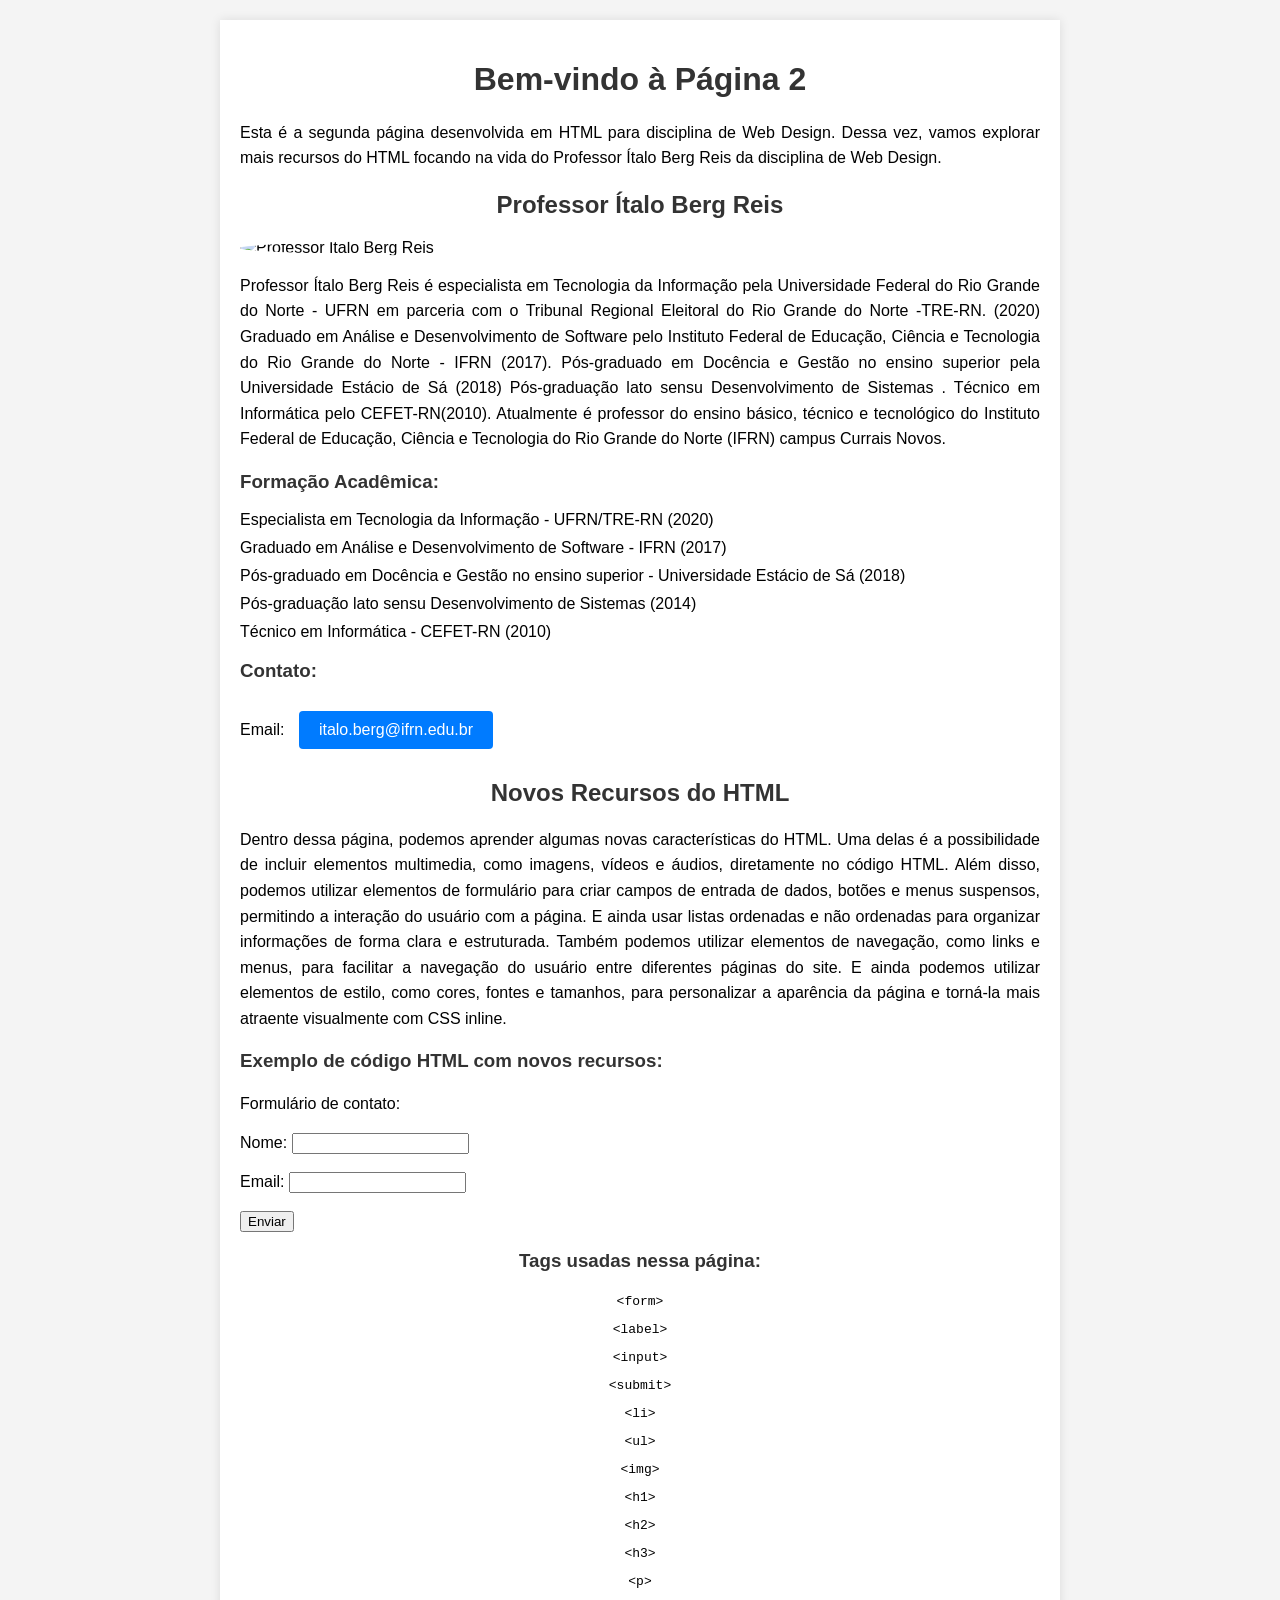
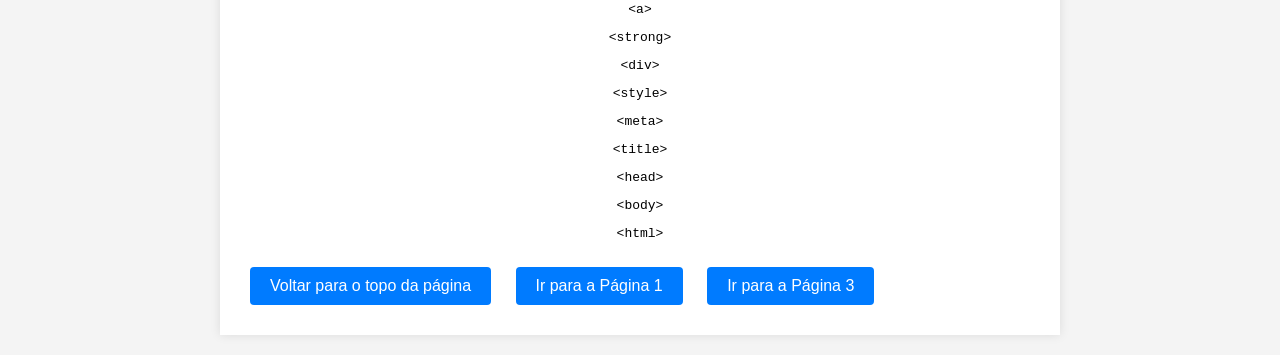
==== index2.html @ 7cb7b1d8 "Add files via upload" ====
<!DOCTYPE html>
<html lang="en">    
    <head>
        <meta charset="UTF-8">
        <meta name="viewport" content="width=device-width, initial-scale=1.0">
        <style>
            body {
                font-family: Arial, sans-serif;
                margin: 0;
                padding: 0;
                background-color: #f4f4f4;
            }
            .container {
                max-width: 800px;
                margin: 20px auto;
                padding: 20px;
                background-color: #fff;
                box-shadow: 0 0 10px rgba(0, 0, 0, 0.1);
            }
            h1, h2 {
                color: #333;
                text-align: center;
            }
            h3 {
                color: #333;
            }
            p {
                line-height: 1.6;
                text-align: justify;
            }
            img {
                max-width: 100%;
                height: auto;
                border-radius: 50%;
                display: block;
                margin: 0 auto;

            }
            ul {
                list-style-type: none;
                padding: 0;
            }
            li {
                margin-bottom: 10px;
            }
            #tags-list {
                margin-top: 10px;
                text-align: center;
            }
            a {
                text-decoration: none;
                margin-top: 20px;
                text-align: center;
                display: inline-block;
                margin: 10px;
                padding: 10px 20px;
                background-color: #007BFF;
                color: #ffffff;
                text-decoration: none;
                border-radius: 4px;
            }
        </style>
        <title>Página 2 em HTML</title>
    </head>
    <body>
        <div class="container">
            <h1 id="page-title">Bem-vindo à Página 2</h1>
            <p>Esta é a segunda página desenvolvida em HTML para disciplina de Web Design. Dessa vez, vamos explorar mais recursos do HTML focando na vida do Professor Ítalo Berg Reis da disciplina de Web Design.</p>
            <div class="professor-info">
                <h2><strong>Professor Ítalo Berg Reis</strong></h2>
                <img src="https://media.licdn.com/dms/image/v2/C5603AQHClGpRaWw1uw/profile-displayphoto-shrink_200_200/profile-displayphoto-shrink_200_200/0/1610185963994?e=2147483647&v=beta&t=WiTrHUcfNrMtcfSl9G_PfpQAiYTlKlWFzFMaEkmQNsE" alt="Professor Ítalo Berg Reis">
                <p>Professor Ítalo Berg Reis é especialista em Tecnologia da Informação pela Universidade Federal do Rio Grande do Norte - UFRN 
                    em parceria com o Tribunal Regional Eleitoral do Rio Grande do Norte -TRE-RN. (2020) Graduado em Análise e Desenvolvimento de Software pelo 
                    Instituto Federal de Educação, Ciência e Tecnologia do Rio Grande do Norte - IFRN (2017). 
                    Pós-graduado em Docência e Gestão no ensino superior pela Universidade Estácio de Sá (2018) Pós-graduação lato sensu Desenvolvimento de Sistemas . 
                    Técnico em Informática pelo CEFET-RN(2010). Atualmente é professor do ensino básico, técnico e tecnológico do Instituto Federal de Educação, Ciência e Tecnologia do Rio Grande do Norte (IFRN) 
                    campus Currais Novos.</p>
                <h3>Formação Acadêmica:</h3>
                <ul>
                    <li>Especialista em Tecnologia da Informação - UFRN/TRE-RN (2020)</li>
                    <li>Graduado em Análise e Desenvolvimento de Software - IFRN (2017)</li>
                    <li>Pós-graduado em Docência e Gestão no ensino superior - Universidade Estácio de Sá (2018)</li>
                    <li>Pós-graduação lato sensu Desenvolvimento de Sistemas (2014)</li>
                    <li>Técnico em Informática - CEFET-RN (2010)</li>
                </ul>
                <h3>Contato:</h3>
                <ul>
                    <li>Email: <a href="mailto:italo.berg@ifrn.edu.br">italo.berg@ifrn.edu.br</a></li>
                </ul>
            </div>
            <div>
                <h2><strong>Novos Recursos do HTML</strong></h2>
                <p>Dentro dessa página, podemos aprender algumas novas características do HTML. Uma delas é a possibilidade de incluir elementos multimedia, como imagens, vídeos e áudios, diretamente no código HTML.
                    Além disso, podemos utilizar elementos de formulário para criar campos de entrada de dados, botões e menus suspensos, permitindo a interação do usuário com a página. 
                    E ainda usar listas ordenadas e não ordenadas para organizar informações de forma clara e estruturada.
                    Também podemos utilizar elementos de navegação, como links e menus, para facilitar a navegação do usuário entre diferentes páginas do site. 
                    E ainda podemos utilizar elementos de estilo, como cores, fontes e tamanhos, para personalizar a aparência da página e torná-la mais atraente visualmente com CSS inline.
                </p>
                <h3>Exemplo de código HTML com novos recursos:</h3>
                <p>Formulário de contato:</p>
                <form>
                    <label for="name">Nome:</label>
                    <input type="text" id="name" name="name"><br><br>
                    <label for="email">Email:</label>
                    <input type="email" id="email" name="email"><br><br>
                    <input type="submit" value="Enviar">
                </form>
                <h3 style="text-align: center;">Tags usadas nessa página:</h3>
                <ul id="tags-list">
                    <li><code>&lt;form&gt;</code></li>
                    <li><code>&lt;label&gt;</code></li>
                    <li><code>&lt;input&gt;</code></li>
                    <li><code>&lt;submit&gt;</code></li>
                    <li><code>&lt;li&gt;</code></li>
                    <li><code>&lt;ul&gt;</code></li>
                    <li><code>&lt;img&gt;</code></li>
                    <li><code>&lt;h1&gt;</code></li>
                    <li><code>&lt;h2&gt;</code></li>
                    <li><code>&lt;h3&gt;</code></li>
                    <li><code>&lt;p&gt;</code></li>
                    <li><code>&lt;a&gt;</code></li>
                    <li><code>&lt;strong&gt;</code></li>
                    <li><code>&lt;div&gt;</code></li>
                    <li><code>&lt;style&gt;</code></li>
                    <li><code>&lt;meta&gt;</code></li>
                    <li><code>&lt;title&gt;</code></li>
                    <li><code>&lt;head&gt;</code></li>
                    <li><code>&lt;body&gt;</code></li>
                    <li><code>&lt;html&gt;</code></li>
                </ul>
            </div>
            <div class="acessar">
                <a href="#page-title">Voltar para o topo da página</a>
                <a href="index.html">Ir para a Página 1</a>
                <a href="index3.html">Ir para a Página 3</a>
            </div>
        </div>
    </body>
</html>
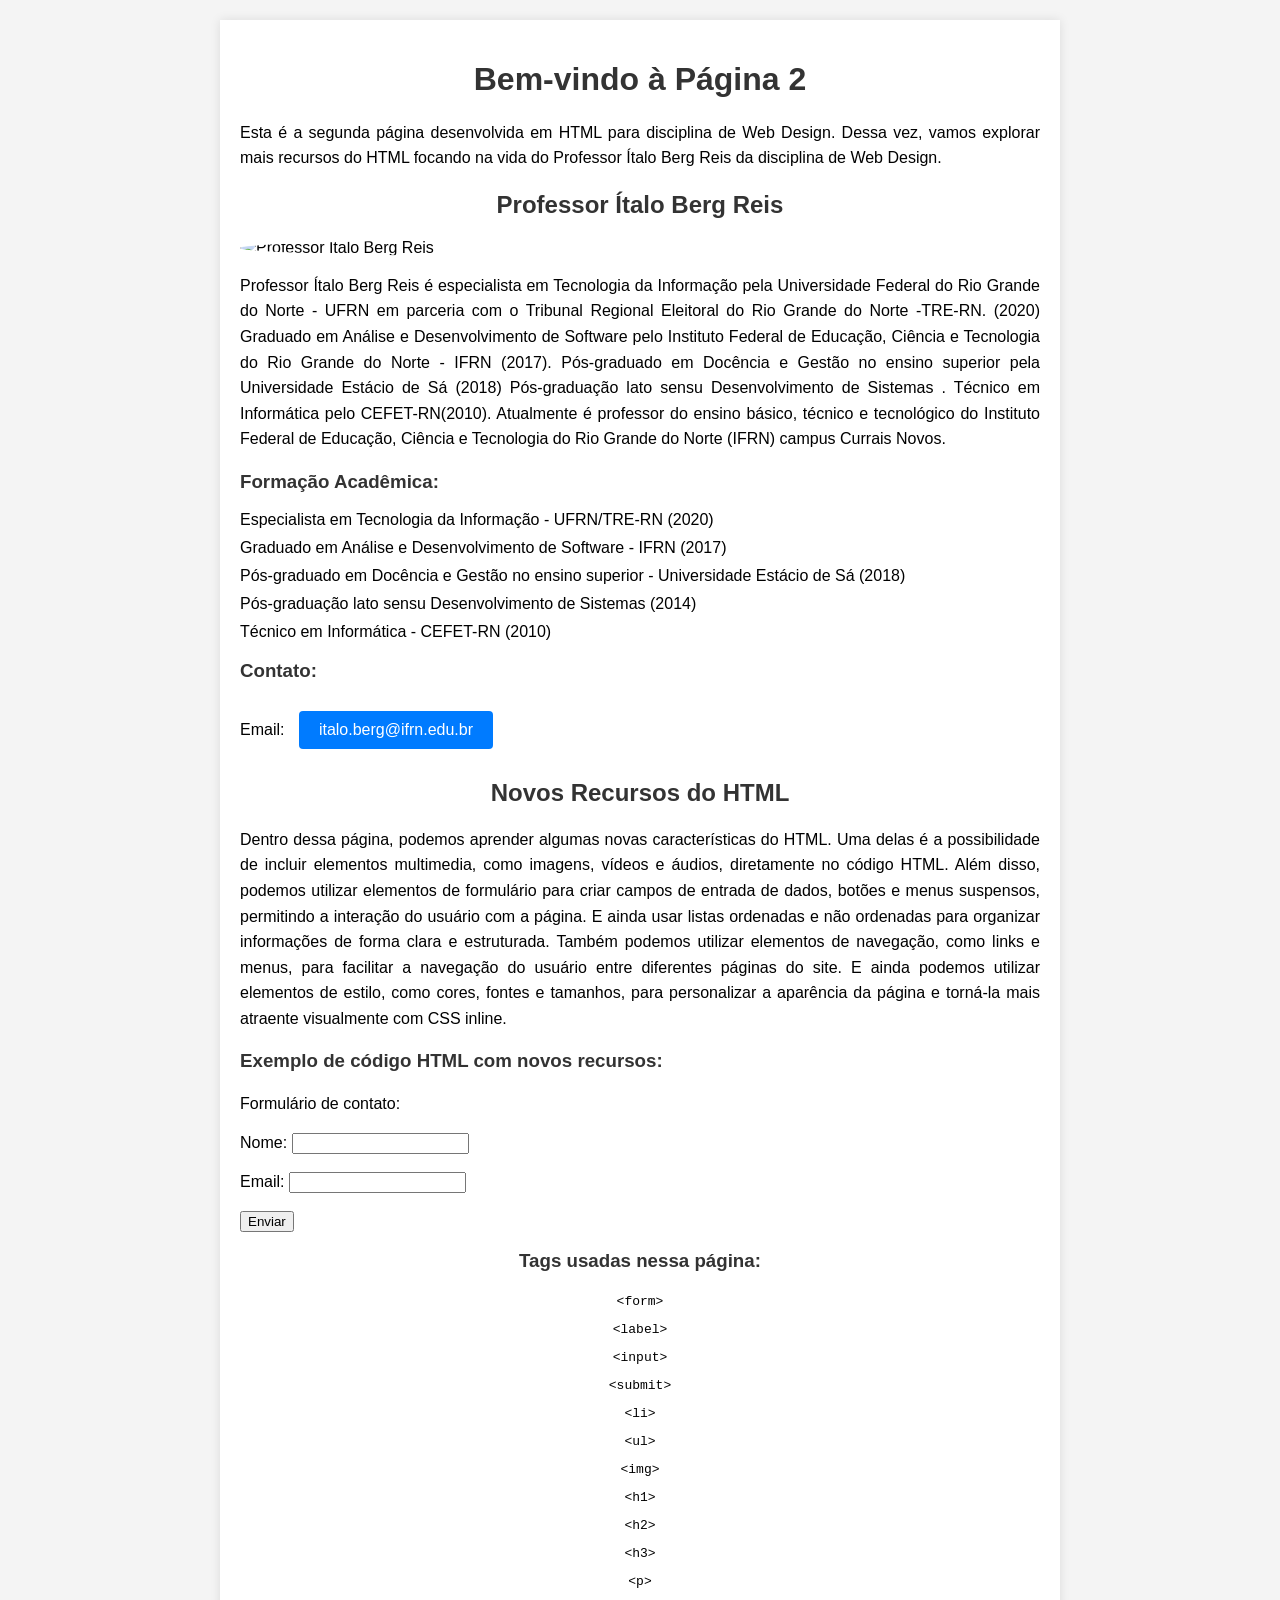
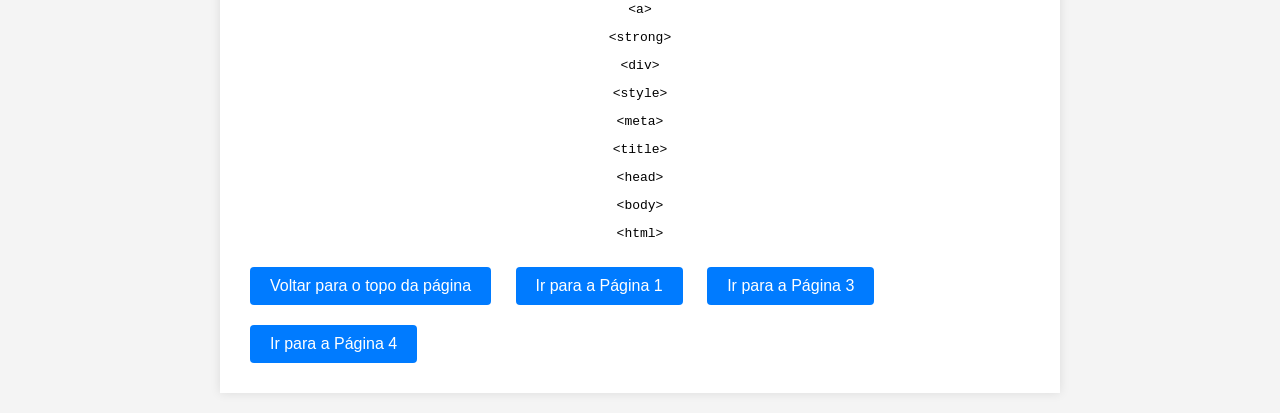
==== commit 9dc4e0e3: "Add link to Page 4 in index2.html Added a link to navigate to Page 4." ====
--- a/index2.html
+++ b/index2.html
@@ -133,7 +133,8 @@
                 <a href="#page-title">Voltar para o topo da página</a>
                 <a href="index.html">Ir para a Página 1</a>
                 <a href="index3.html">Ir para a Página 3</a>
+                <a href="index4.html">Ir para a Página 4</a>
             </div>
         </div>
     </body>
-</html>+</html>
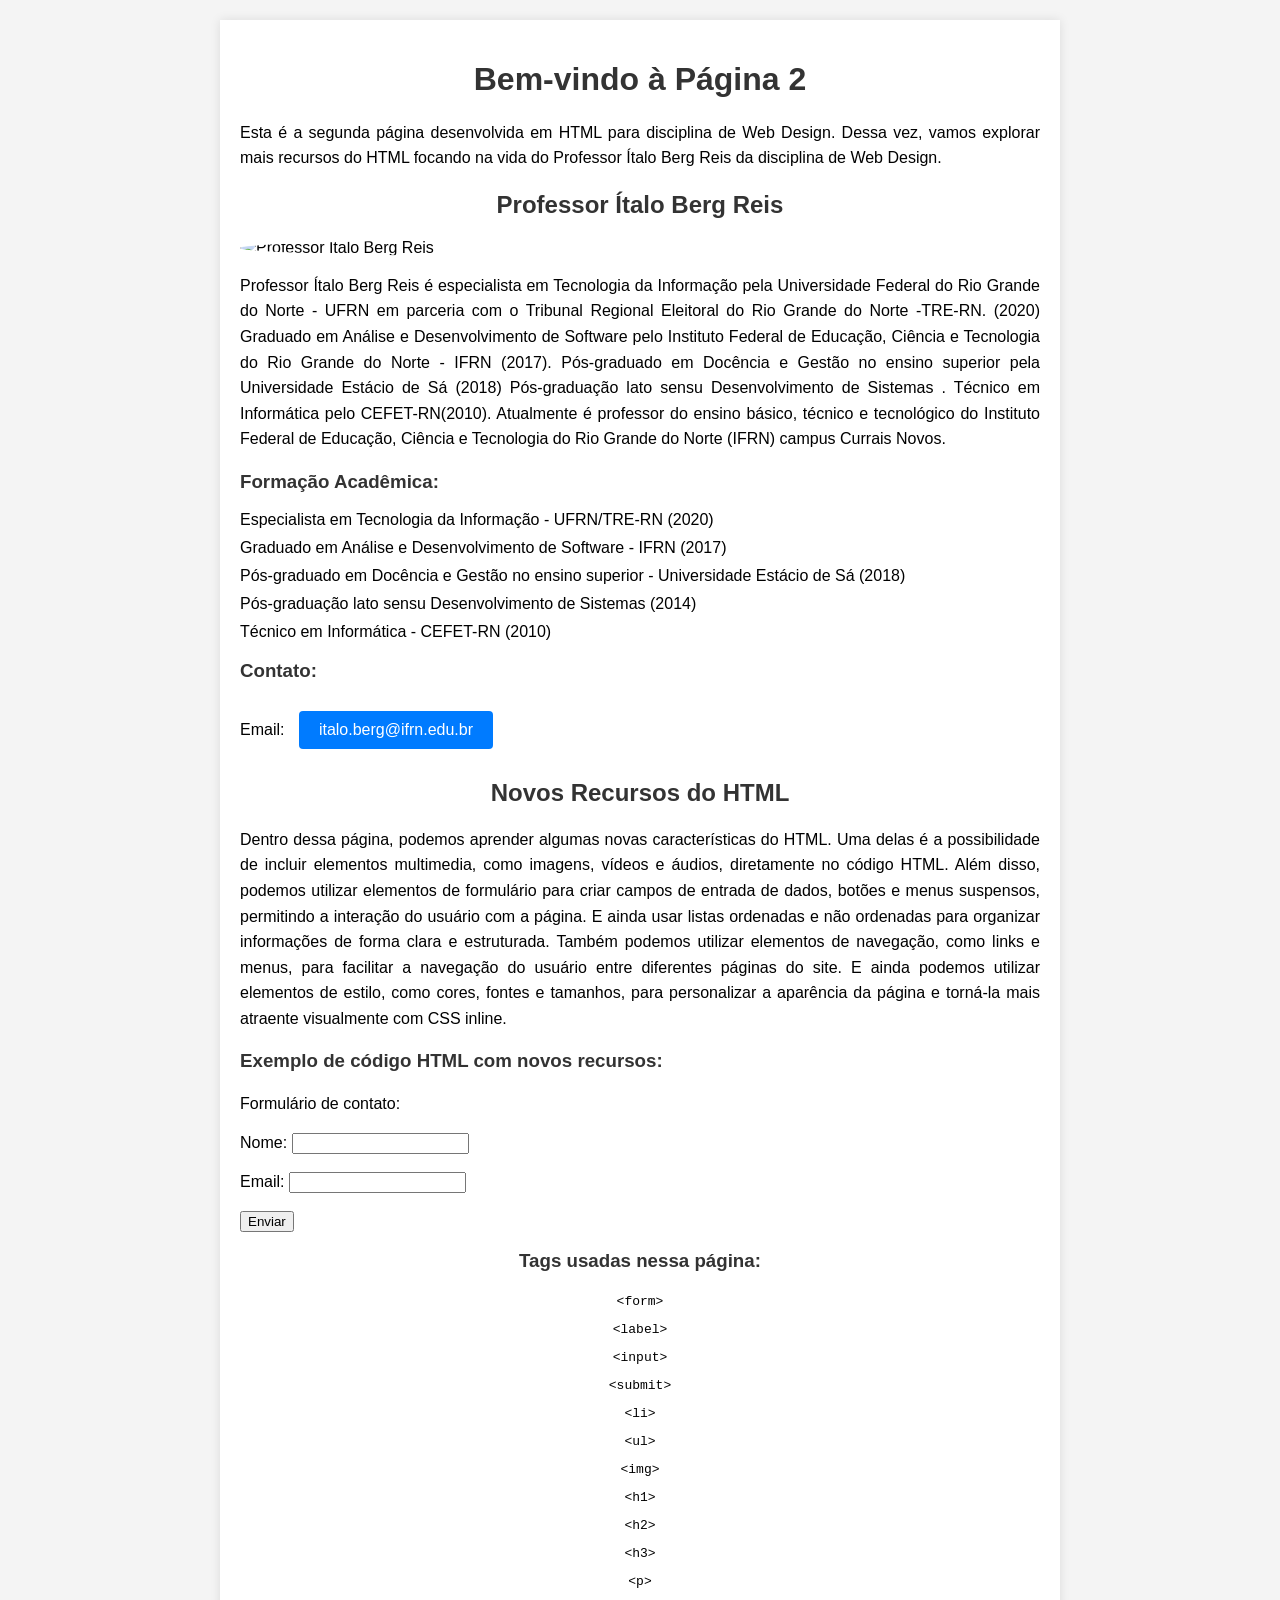
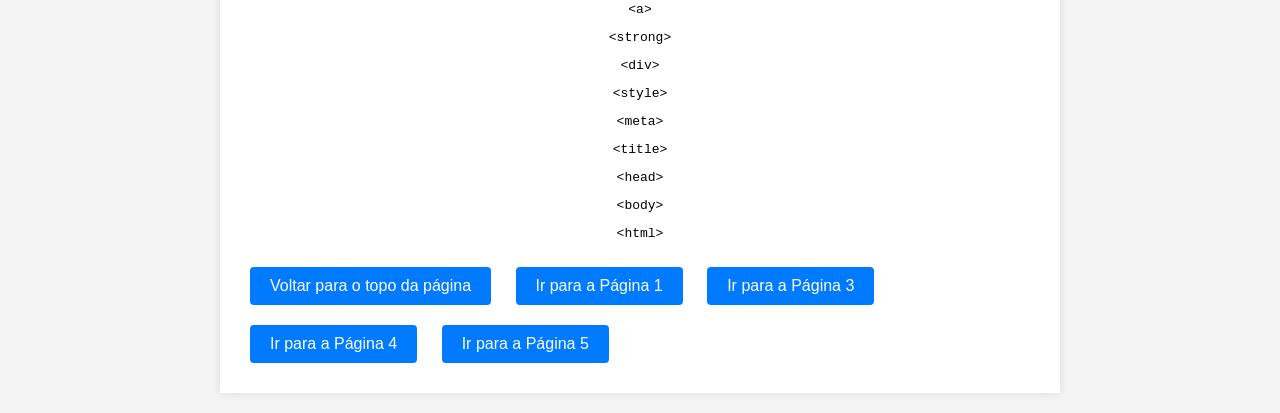
==== commit 10fb3a97: "Update index2.html with new links and structure Added a link to a new page and updated the HTML stru" ====
--- a/index2.html
+++ b/index2.html
@@ -134,6 +134,7 @@
                 <a href="index.html">Ir para a Página 1</a>
                 <a href="index3.html">Ir para a Página 3</a>
                 <a href="index4.html">Ir para a Página 4</a>
+                <a href="index4.html">Ir para a Página 5</a>
             </div>
         </div>
     </body>
